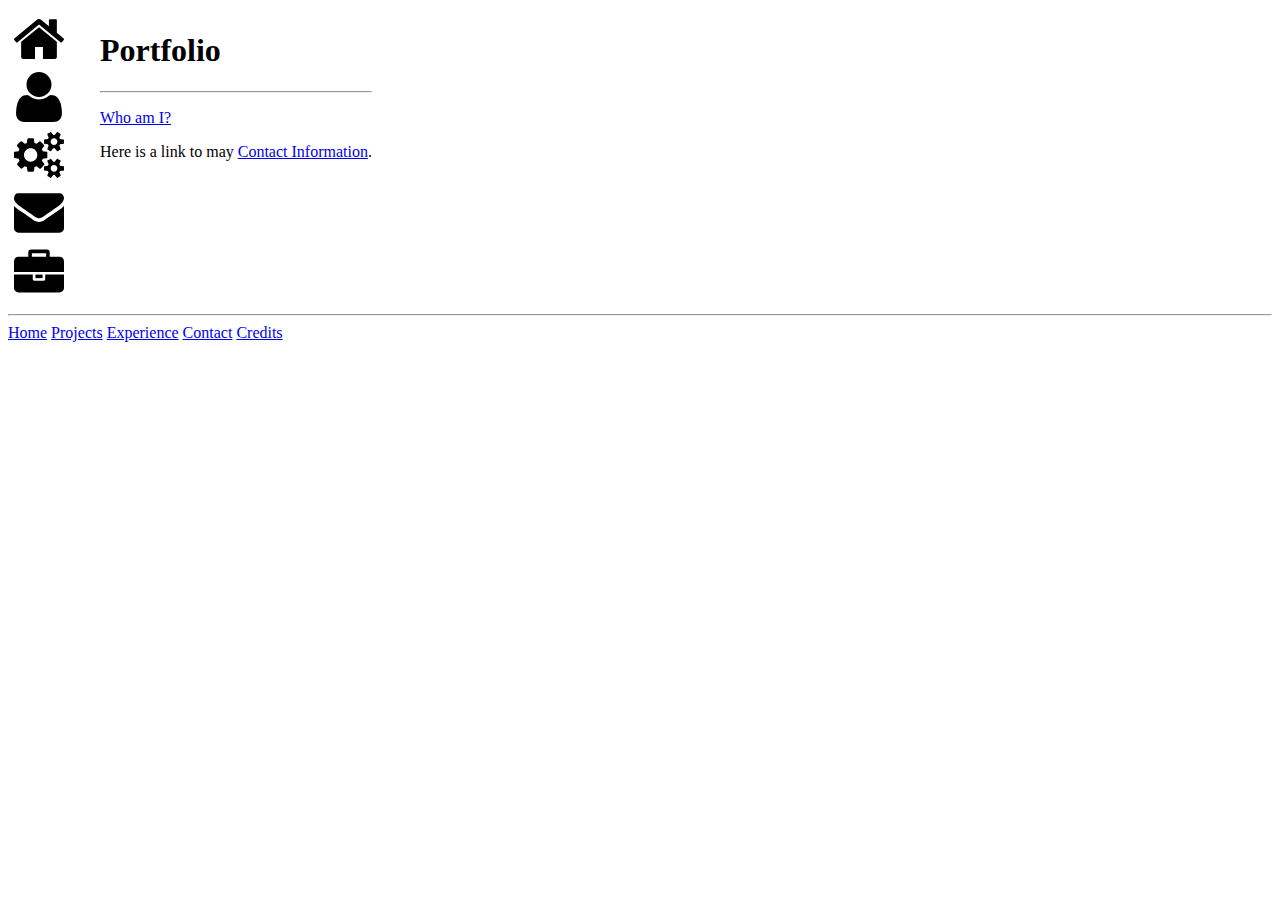
==== index.html @ 37789b4a "Missed a file" ====
<!DOCTYPE html>
<html>
<head>
<title>Portfolio</title>
</head>
<body>

<table>
	<tr>
		<td width="85px" valign="top">
			<table>
				<tr><td><a href="/index.html"><img title="home" width="50px" src="/images/icon/navigation/home.svg"></a></td></tr>
				<tr><td><a href="/pages/experience.html"><img title="Work Experience" width="50px" src="/images/icon/navigation/user-shape.svg"></a></td></tr>
				<tr><td><a href="/pages/projects.html"><img title="Projects" width="50px" src="/images/icon/navigation/settings.svg"></a></td></tr>
				<tr><td><a href="/pages/contact.html"><img title="Contact Information"  width="50px" src="/images/icon/navigation/envelope.svg"></a></td></tr>
				<tr><td><a href="/pages/credits.html"><img title="Credits"  width="50px" src="/images/icon/navigation/briefcase.svg"></a></td></tr>
			</table>
		</td>
		<td valign="top">
			<h1>Portfolio</h1><hr>
			<p><a href="/pages/about.html">Who am I?</a></p>
			<p>Here is a link to may <a href="/pages/contact.html">Contact Information</a>.</p>
		</td>
	</tr>
</table>

<hr>
<a href="/index.html">Home</a>
<a href="/pages/projects.html">Projects</a>
<a href="/pages/experience.html">Experience</a>
<a href="/pages/contact.html">Contact</a>
<a href="/pages/credits.html">Credits</a>

</body>
</html>
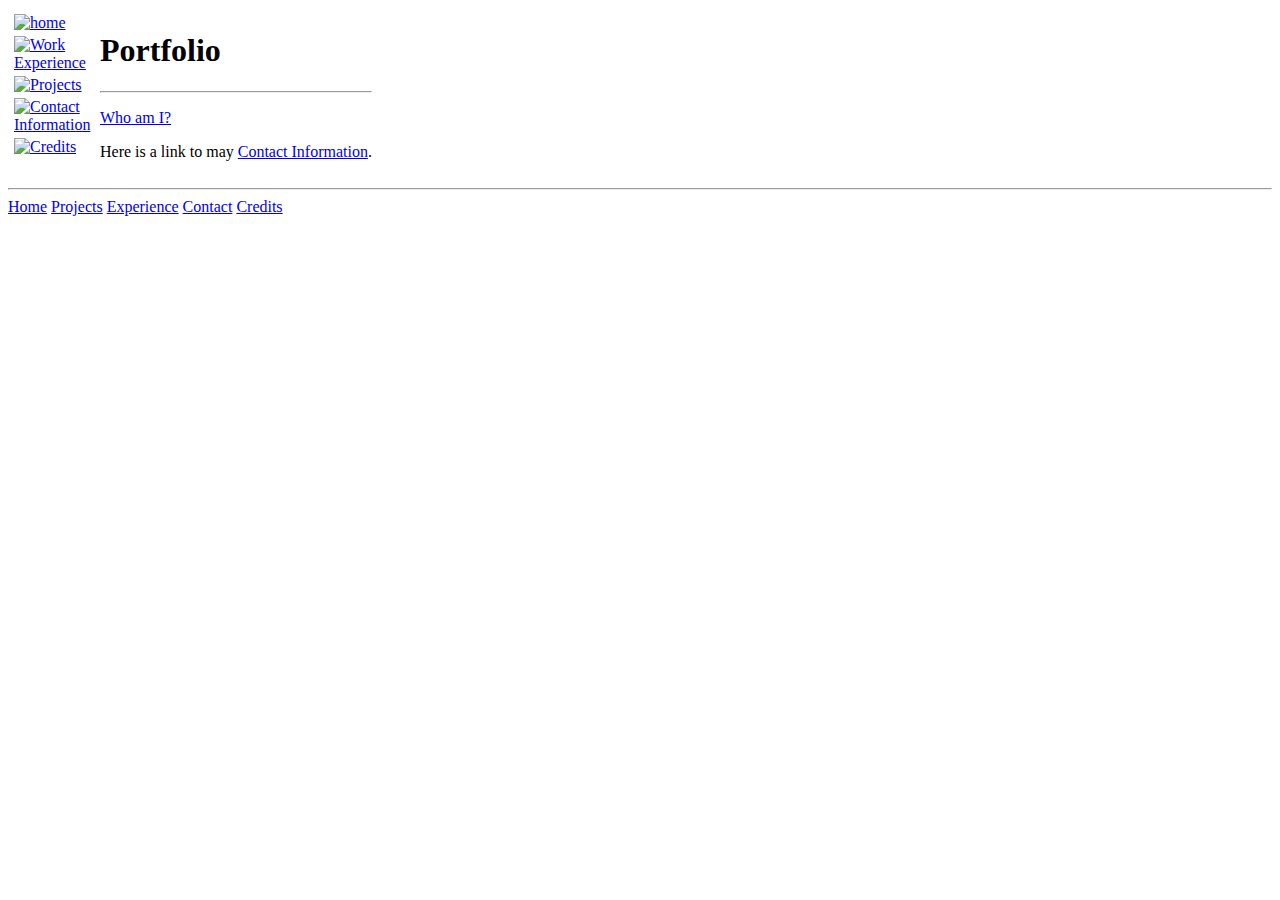
==== commit a1729337: "Things" ====
--- a/index.html
+++ b/index.html
@@ -9,11 +9,11 @@
 	<tr>
 		<td width="85px" valign="top">
 			<table>
-				<tr><td><a href="/index.html"><img title="home" width="50px" src="/images/icon/navigation/home.svg"></a></td></tr>
-				<tr><td><a href="/pages/experience.html"><img title="Work Experience" width="50px" src="/images/icon/navigation/user-shape.svg"></a></td></tr>
-				<tr><td><a href="/pages/projects.html"><img title="Projects" width="50px" src="/images/icon/navigation/settings.svg"></a></td></tr>
-				<tr><td><a href="/pages/contact.html"><img title="Contact Information"  width="50px" src="/images/icon/navigation/envelope.svg"></a></td></tr>
-				<tr><td><a href="/pages/credits.html"><img title="Credits"  width="50px" src="/images/icon/navigation/briefcase.svg"></a></td></tr>
+				<tr><td><a href="/portfolio/index.html"><img title="home" width="50px" src="/portfolio/images/icon/navigation/home.svg"></a></td></tr>
+				<tr><td><a href="/portfolio/pages/experience.html"><img title="Work Experience" width="50px" src="/portfolio/images/icon/navigation/user-shape.svg"></a></td></tr>
+				<tr><td><a href="/portfolio/pages/projects.html"><img title="Projects" width="50px" src="/portfolio/images/icon/navigation/settings.svg"></a></td></tr>
+				<tr><td><a href="/portfolio/pages/contact.html"><img title="Contact Information"  width="50px" src="/portfolio/images/icon/navigation/envelope.svg"></a></td></tr>
+				<tr><td><a href="/portfolio/pages/credits.html"><img title="Credits"  width="50px" src="/portfolio/images/icon/navigation/briefcase.svg"></a></td></tr>
 			</table>
 		</td>
 		<td valign="top">
@@ -25,11 +25,11 @@
 </table>
 
 <hr>
-<a href="/index.html">Home</a>
-<a href="/pages/projects.html">Projects</a>
-<a href="/pages/experience.html">Experience</a>
-<a href="/pages/contact.html">Contact</a>
-<a href="/pages/credits.html">Credits</a>
+<a href="/portfolio/index.html">Home</a>
+<a href="/portfolio/pages/projects.html">Projects</a>
+<a href="/portfolio/pages/experience.html">Experience</a>
+<a href="/portfolio/pages/contact.html">Contact</a>
+<a href="/portfolio/pages/credits.html">Credits</a>
 
 </body>
 </html>
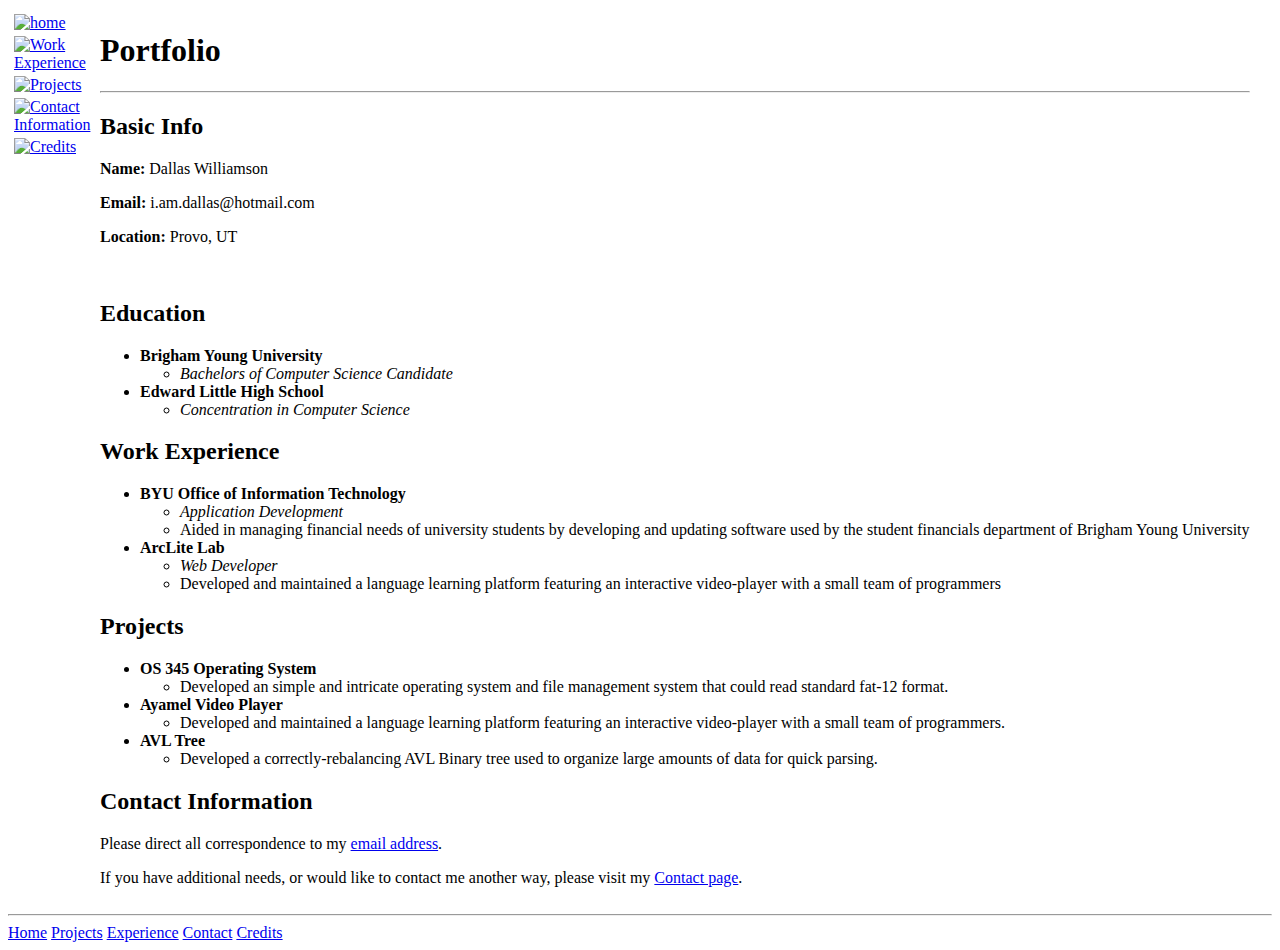
==== commit 9d17ab3f: "Completed Index.html" ====
--- a/index.html
+++ b/index.html
@@ -18,8 +18,65 @@
 		</td>
 		<td valign="top">
 			<h1>Portfolio</h1><hr>
-			<p><a href="/pages/about.html">Who am I?</a></p>
-			<p>Here is a link to may <a href="/pages/contact.html">Contact Information</a>.</p>
+
+			<h2>Basic Info</h2>
+			<p><b>Name:</b> Dallas Williamson</p>
+			<p><b>Email:</b> i.am.dallas@hotmail.com</p>
+			<p><b>Location:</b> Provo, UT</p>
+			<br>
+
+			<h2>Education</h2>
+			<ul>
+				<li><b>Brigham Young University</b>
+					<ul>
+						<li><i>Bachelors of Computer Science Candidate</i></li>
+					</ul>
+				</li>
+				<li><b>Edward Little High School</b>
+					<ul>
+						<li><i>Concentration in Computer Science</i></li>
+					</ul>
+				</li>
+			</ul>
+
+			<h2>Work Experience</h2>
+			<ul>
+				<li><b>BYU Office of Information Technology</b>
+					<ul>
+						<li><i>Application Development</i></li>
+						<li>Aided in managing financial needs of university students by developing and updating software used by the student financials department of Brigham Young University</li>
+					</ul>
+				</li>
+				<li><b>ArcLite Lab</b>
+					<ul>
+						<li><i>Web Developer</i></li>
+						<li>Developed and maintained a language learning platform featuring an interactive        video-player with a small team of programmers</li>
+					</ul>
+				</li>
+			</ul>
+
+			<h2>Projects</h2>
+			<ul>
+				<li><b>OS 345 Operating System</b>
+					<ul>
+						<li>Developed an simple and intricate operating system and file management system that could read standard fat-12 format.</li>
+					</ul>
+				</li>
+				<li><b>Ayamel Video Player</b>
+					<ul>
+						<li>Developed and maintained a language learning platform featuring an interactive video-player with a small team of programmers.</li>
+					</ul>
+				</li>
+				<li><b>AVL Tree</b>
+					<ul>
+						<li>Developed a correctly-rebalancing AVL Binary tree used to organize large amounts of data for quick parsing.</li>
+					</ul>
+				</li>
+			</ul>
+
+			<h2>Contact Information</h2>
+			<p>Please direct all correspondence to my <a href="mailto:emailburner666@gmail.com">email address</a>.</p> 
+			<p>If you have additional needs, or would like to contact me another way, please visit my <a href="/portfolio/pages/contact.html">Contact page</a>.</p>
 		</td>
 	</tr>
 </table>
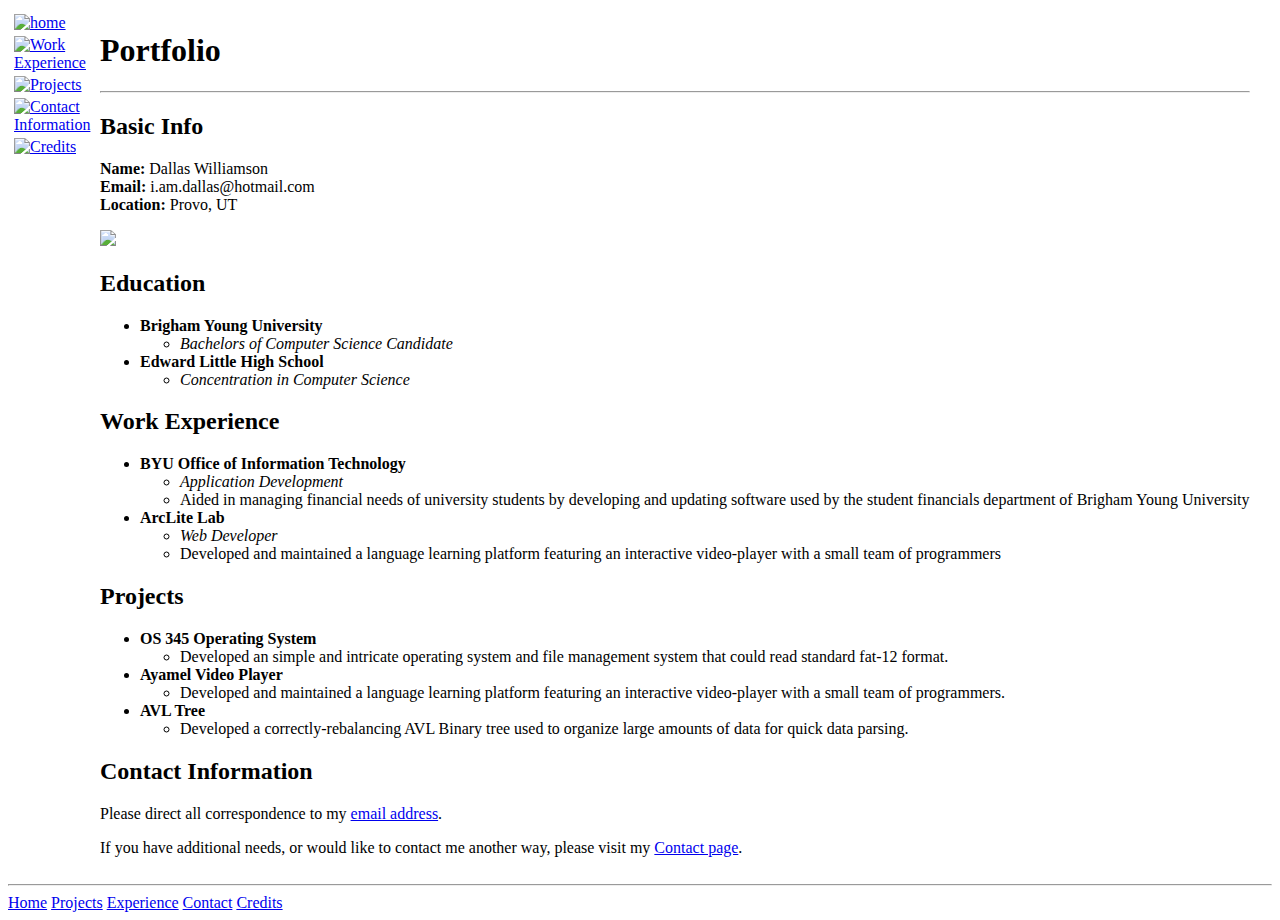
==== commit d29c12a7: "Finished supporting links" ====
--- a/index.html
+++ b/index.html
@@ -20,9 +20,12 @@
 			<h1>Portfolio</h1><hr>
 
 			<h2>Basic Info</h2>
-			<p><b>Name:</b> Dallas Williamson</p>
-			<p><b>Email:</b> i.am.dallas@hotmail.com</p>
-			<p><b>Location:</b> Provo, UT</p>
+			<p>
+				<b>Name:</b> Dallas Williamson<br>
+				<b>Email:</b> i.am.dallas@hotmail.com<br>
+				<b>Location:</b> Provo, UT<br>
+			</p>
+			<img width="200px" src="/portfolio/images/supfoo.jpg">
 			<br>
 
 			<h2>Education</h2>
@@ -69,7 +72,7 @@
 				</li>
 				<li><b>AVL Tree</b>
 					<ul>
-						<li>Developed a correctly-rebalancing AVL Binary tree used to organize large amounts of data for quick parsing.</li>
+						<li>Developed a correctly-rebalancing AVL Binary tree used to organize large amounts of data for quick data parsing.</li>
 					</ul>
 				</li>
 			</ul>
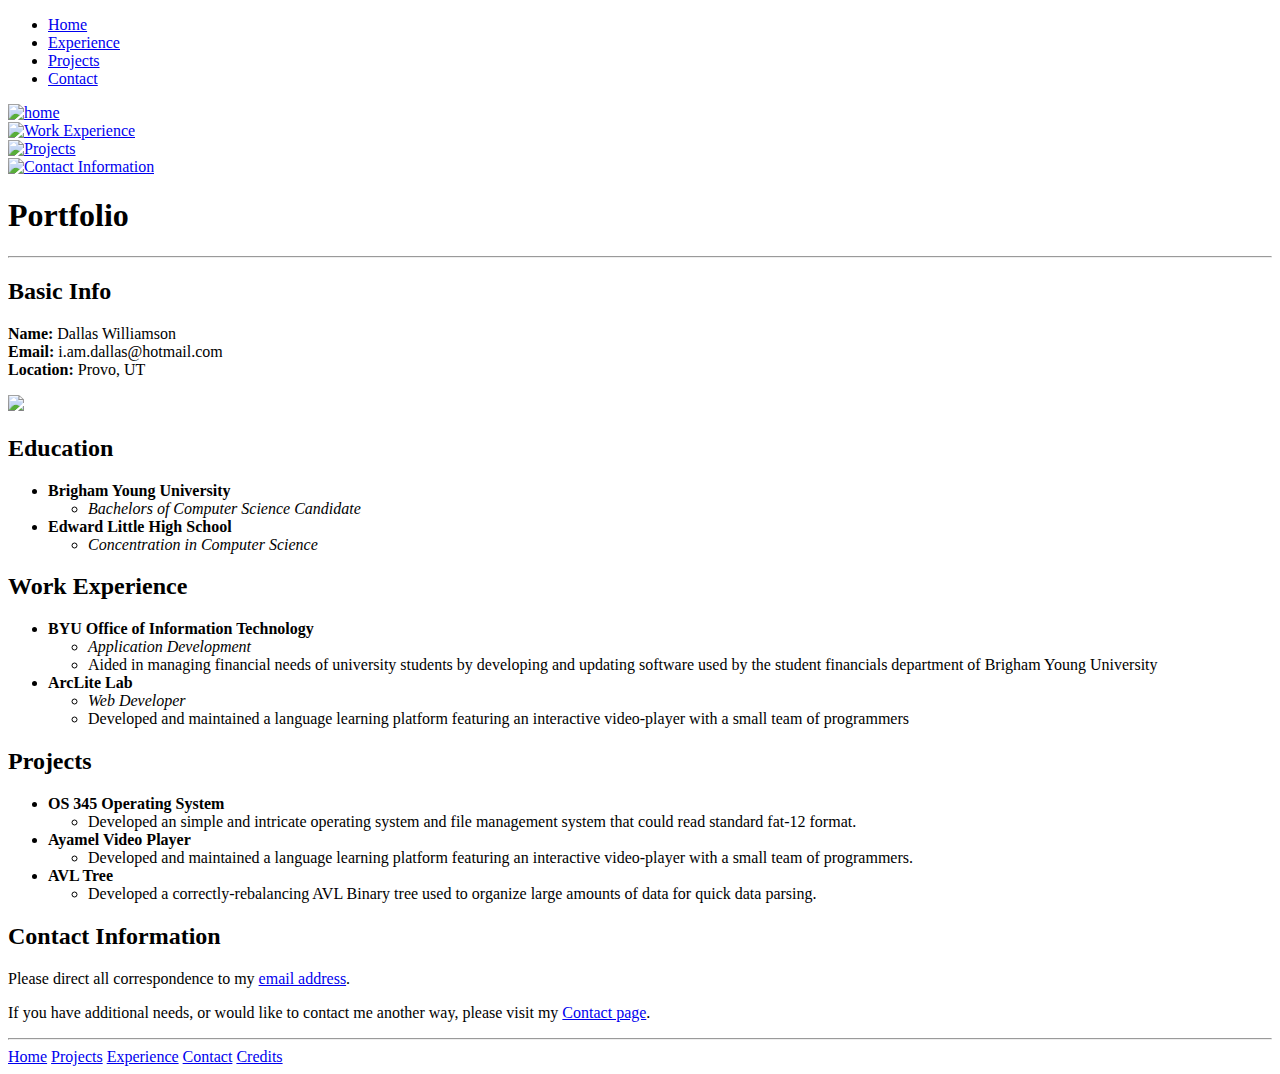
==== commit c295ccb1: "Project 3 - Update Website with CSS" ====
--- a/index.html
+++ b/index.html
@@ -2,9 +2,110 @@
 <html>
 <head>
 <title>Portfolio</title>
+<link rel="stylesheet" href="/portfolio/css/portfolio.css">
+<link href="https://fonts.googleapis.com/css?family=Muli|Open+Sans:400,800" rel="stylesheet">
 </head>
 <body>
 
+<nav>
+	<ul>
+		<li class="active"><a href="/portfolio/index.html">Home</a></li>
+		<li><a href="/portfolio/pages/experience.html">Experience</a></li>
+		<li><a href="/portfolio/pages/projects.html">Projects</a></li>
+		<li><a href="/portfolio/pages/contact.html">Contact</a></li>
+	</ul>
+</nav>
+
+<section>
+	<aside class="sidebar">
+		<div class="sidebar_item">
+			<a href="/portfolio/index.html">
+				<img class="sidebar_img" title="home" src="/portfolio/images/icon/navigation/home.svg">
+			</a>
+		</div>
+		<div class="sidebar_item">
+			<a href="/portfolio/pages/experience.html">
+				<img class="sidebar_img" title="Work Experience" src="/portfolio/images/icon/navigation/user-shape.svg">
+			</a>
+		</div>
+		<div class="sidebar_item">
+			<a href="/portfolio/pages/projects.html">
+				<img class="sidebar_img" title="Projects" src="/portfolio/images/icon/navigation/settings.svg">
+      		</a>
+		</div>
+		<div class="sidebar_item">
+			<a href="/portfolio/pages/contact.html">
+				<img class="sidebar_img" title="Contact Information" src="/portfolio/images/icon/navigation/envelope.svg">
+      		</a>
+		</div>
+	</aside>
+	<article>
+		<h1>Portfolio</h1><hr>
+
+		<h2>Basic Info</h2>
+		<p>
+			<b>Name:</b> Dallas Williamson<br>
+			<b>Email:</b> i.am.dallas@hotmail.com<br>
+			<b>Location:</b> Provo, UT<br>
+		</p>
+		<img width="200px" src="/portfolio/images/supfoo.jpg">
+		<br>
+
+		<h2>Education</h2>
+		<ul>
+			<li><b>Brigham Young University</b>
+				<ul>
+					<li><i>Bachelors of Computer Science Candidate</i></li>
+				</ul>
+			</li>
+			<li><b>Edward Little High School</b>
+				<ul>
+					<li><i>Concentration in Computer Science</i></li>
+				</ul>
+			</li>
+		</ul>
+
+		<h2>Work Experience</h2>
+		<ul>
+			<li><b>BYU Office of Information Technology</b>
+				<ul>
+					<li><i>Application Development</i></li>
+					<li>Aided in managing financial needs of university students by developing and updating software used by the student financials department of Brigham Young University</li>
+				</ul>
+			</li>
+			<li><b>ArcLite Lab</b>
+				<ul>
+					<li><i>Web Developer</i></li>
+					<li>Developed and maintained a language learning platform featuring an interactive        video-player with a small team of programmers</li>
+				</ul>
+			</li>
+		</ul>
+
+		<h2>Projects</h2>
+		<ul>
+			<li><b>OS 345 Operating System</b>
+				<ul>
+					<li>Developed an simple and intricate operating system and file management system that could read standard fat-12 format.</li>
+				</ul>
+			</li>
+			<li><b>Ayamel Video Player</b>
+				<ul>
+					<li>Developed and maintained a language learning platform featuring an interactive video-player with a small team of programmers.</li>
+				</ul>
+			</li>
+			<li><b>AVL Tree</b>
+				<ul>
+					<li>Developed a correctly-rebalancing AVL Binary tree used to organize large amounts of data for quick data parsing.</li>
+				</ul>
+			</li>
+		</ul>
+
+		<h2>Contact Information</h2>
+		<p>Please direct all correspondence to my <a href="mailto:emailburner666@gmail.com">email address</a>.</p> 
+		<p>If you have additional needs, or would like to contact me another way, please visit my <a href="/portfolio/pages/contact.html">Contact page</a>.</p>
+	</article>
+</section>
+<!--
 <table>
 	<tr>
 		<td width="85px" valign="top">
@@ -83,7 +184,7 @@
 		</td>
 	</tr>
 </table>
-
+-->
 <hr>
 <a href="/portfolio/index.html">Home</a>
 <a href="/portfolio/pages/projects.html">Projects</a>
